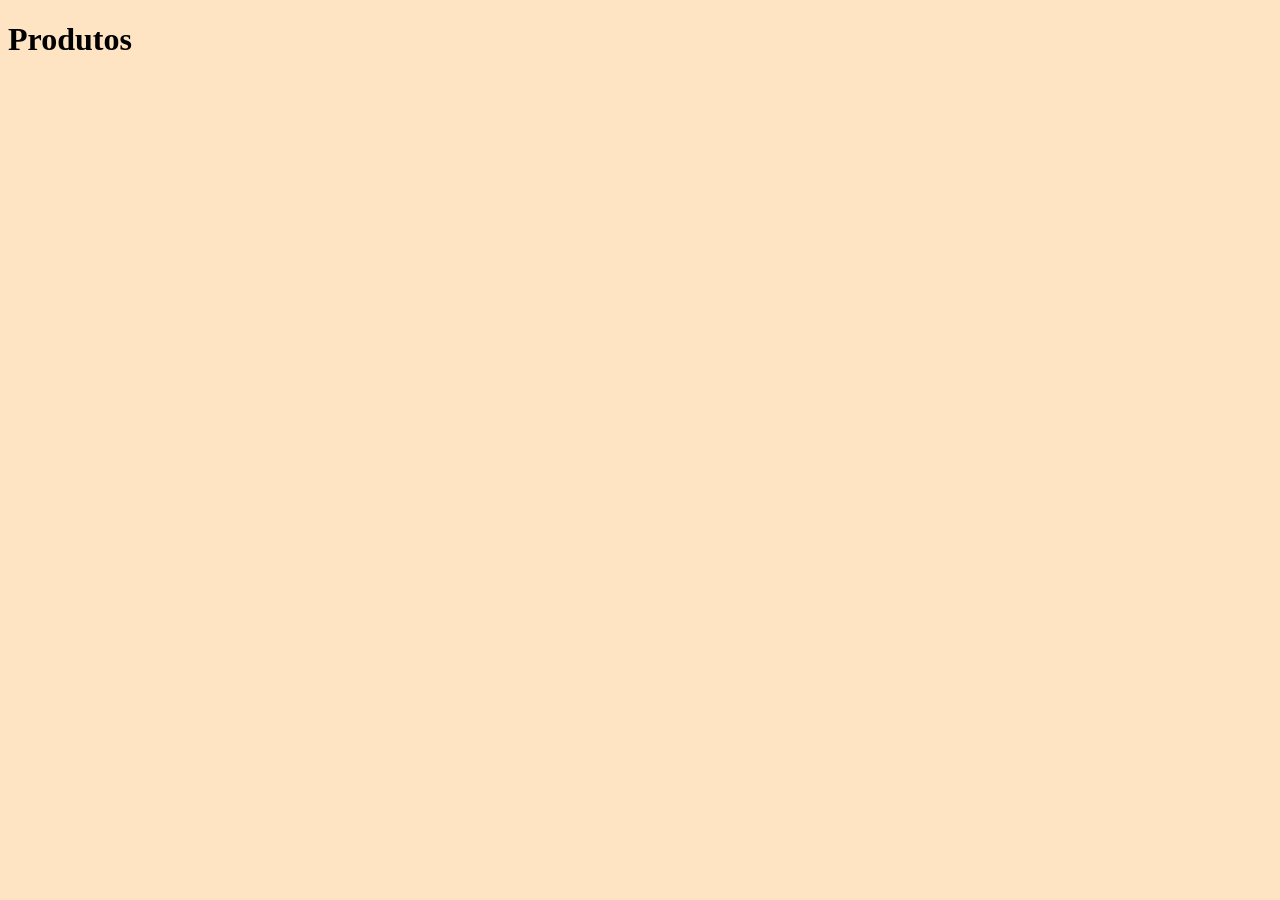
==== frontend/src/pages/produtos.html @ 0d77c573 "reorganiza o frontend adicionando nova estrutura e iniciando o projeto em html, css e js" ====
<!DOCTYPE html>
<html lang="en">
<head>
    <meta charset="UTF-8">
    <meta name="viewport" content="width=device-width, initial-scale=1.0">
    <title>Produtos</title>
    <link rel="stylesheet" href="../css/style.css">
</head>
<body>
    <h1>Produtos</h1>
</body>
</html>
---- frontend/src/css/style.css ----
{
   
    box-sizing: border-box;
    font-family: 'Segoe UI', Tahoma, Geneva, Verdana, sans-serif;
    }

body{
    background-color: bisque;

}

.menu{
   display: flex;
   width: 100%;

}
.menub{
    background-size: cover;
   flex: 1;
   padding: 20px;
   height: 100vh;
   margin-left: 15px;
   position: relative;
}
.menub:hover{
   opacity: 65%;
}
.box1{
    background-image: url('../img/peças.jpg');
}
.box2{
    background-image: url('../img/clientes.png');
}
.box3{
    background-image: url('../img/peças.jpg');
}
.textoSpam{
    position: absolute;
    top: 0;
    left: 0;
    width: 100%;
    height: 100%;
    opacity: 0;
    color: black;
    font-size: 25px;
    font-weight: bold;
    display: flex;
    justify-content: center;
    align-items: center;
    transition: 0.3s;
    background: rgba(0, 0, 0, 0.5);
    
}
.menub:hover .textoSpam{
    opacity: 1;
}
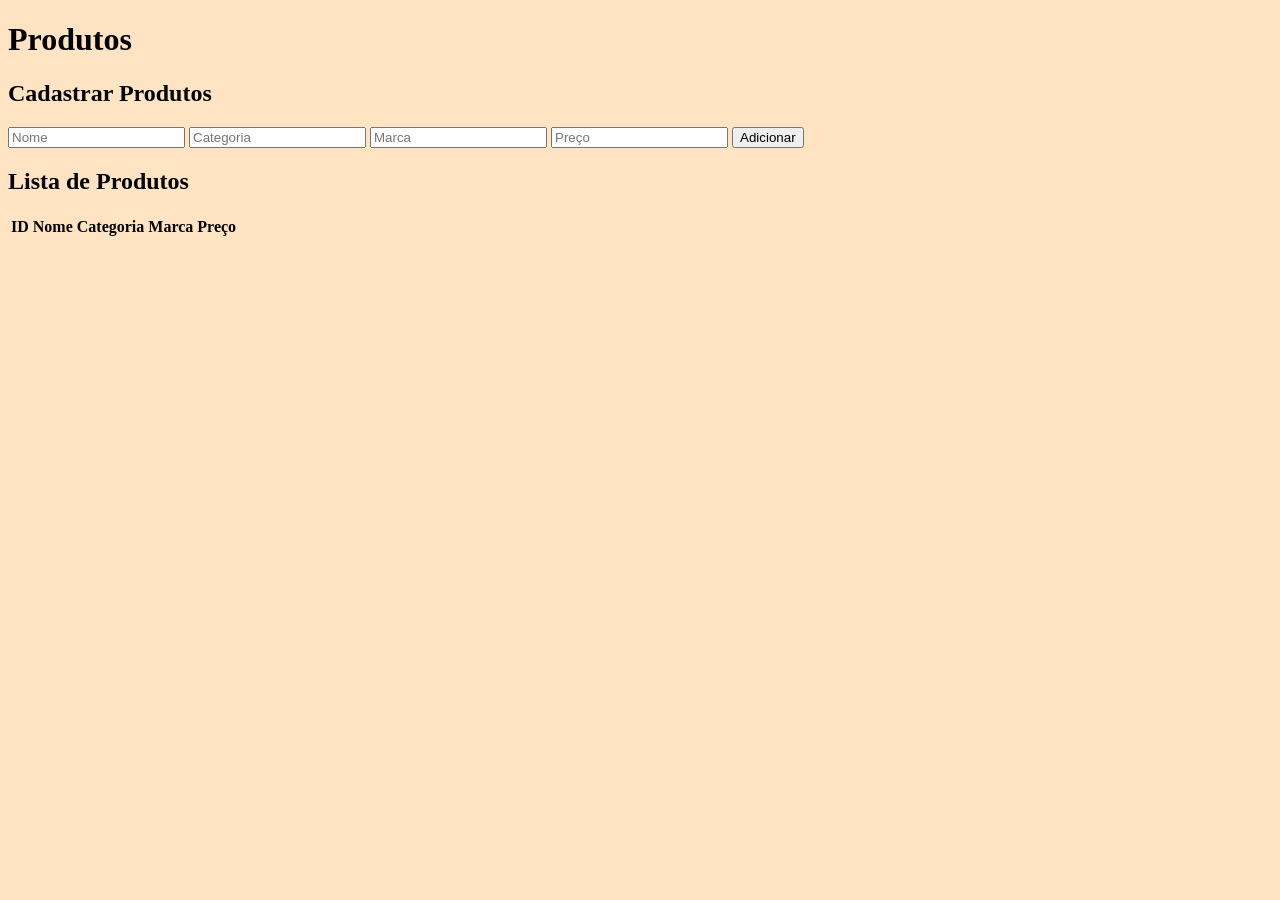
==== commit 0867c3bc: "criei o js do produto e mais algumas coisa" ====
--- a/frontend/src/pages/produtos.html
+++ b/frontend/src/pages/produtos.html
@@ -8,5 +8,28 @@
 </head>
 <body>
     <h1>Produtos</h1>
+    <h2>Cadastrar Produtos</h2>
+    <form id="formProduto">
+        <input type="text" placeholder="Nome" id="nome">
+        <input type="text" placeholder="Categoria" id="categoria">
+        <input type="text" placeholder="Marca" id="marca">
+        <input type="number" placeholder="Preço" id="preco">
+        <button type="submit">Adicionar</button>
+    </form>
+    <h2>Lista de Produtos</h2>
+    <table>
+    <thead>
+        <tr>
+            <th>ID</th>
+            <th>Nome</th>
+            <th>Categoria</th>
+            <th>Marca</th>
+            <th>Preço</th>
+        </tr>
+    </thead>
+    <tbody id="listaProdutos"></tbody>
+    <script src="../js/produtos.js"></script>
+</table>
+    
 </body>
 </html>
--- a/frontend/src/css/style.css
+++ b/frontend/src/css/style.css
@@ -32,7 +32,7 @@
     background-image: url('../img/clientes.png');
 }
 .box3{
-    background-image: url('../img/peças.jpg');
+    background-image: url('../img/vendas.jpg');
 }
 .textoSpam{
     position: absolute;
